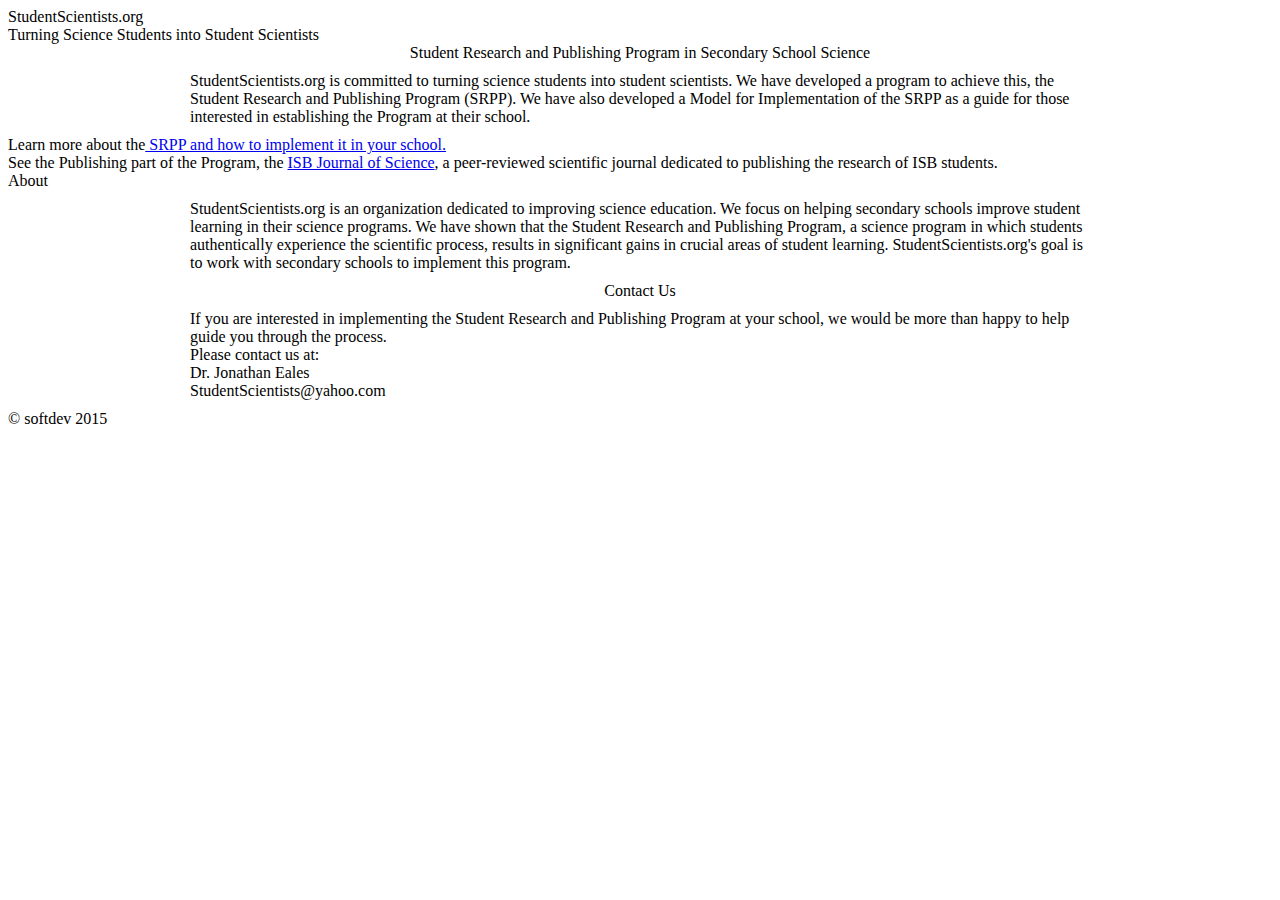
==== index.html @ 252739ad "alskdjf" ====
<html><head>
<link rel="stylesheet" type="text/css" href="style.css">
</head>
<body>
<div class="logoTopLeft">StudentScientists.org</div>
<div class="imageOverlayText">Turning Science Students into Student Scientists</div>
<div id="description"><div class="title">Student Research and Publishing Program in Secondary School Science</div>
<div class="body">StudentScientists.org is committed to turning science students into student scientists.  We have developed a program to achieve this,  the Student Research and Publishing Program (SRPP).  We have also developed a Model for Implementation of the SRPP as a guide for those interested in establishing the Program at their school.<br /></div>
Learn more about the<a href="http://www.studentscientists.org/uploads/3/9/0/0/39003699/studentresearchandpublishing.pdf"> SRPP and how to implement it in your school.</a><br />
See the Publishing part of the Program, the <a href="http://www.isb.ac.th/HS/JoS/">ISB Journal of Science</a>, a peer-reviewed scientific journal dedicated to publishing the research of ISB students.</div>
<div id="about"><div class-"title">About</div>
<div class="body">StudentScientists.org is an organization dedicated to improving science education.  We focus on helping secondary schools improve student learning in their science programs.  We have shown that the Student Research and Publishing Program, a science program in which students authentically experience the scientific process, results in significant gains in crucial areas of student learning.  StudentScientists.org's goal is to work with secondary schools to implement this program.</div></div>
<div id="contact"><div class="title">Contact Us</div>
<div class="body">If you are interested in implementing the Student Research and Publishing Program at your school, we would be more than happy to help guide you through the process.<br />
Please contact us at:<br />
Dr. Jonathan Eales<br />
StudentScientists@yahoo.com</div>
<div class="cred">&copy; softdev 2015</div></body>
</html>
---- style.css ----
body{}
.logoTopLeft{}
.imageOverlayText{}
.title{
text-align:center;}
.body{
width:900px;
margin-left:auto;
margin-right:auto;
margin-top:10px;
margin-bottom:10px;
}
.cred{}
#description{
width:auto;
height:auto;}
#about{}
#contact{}
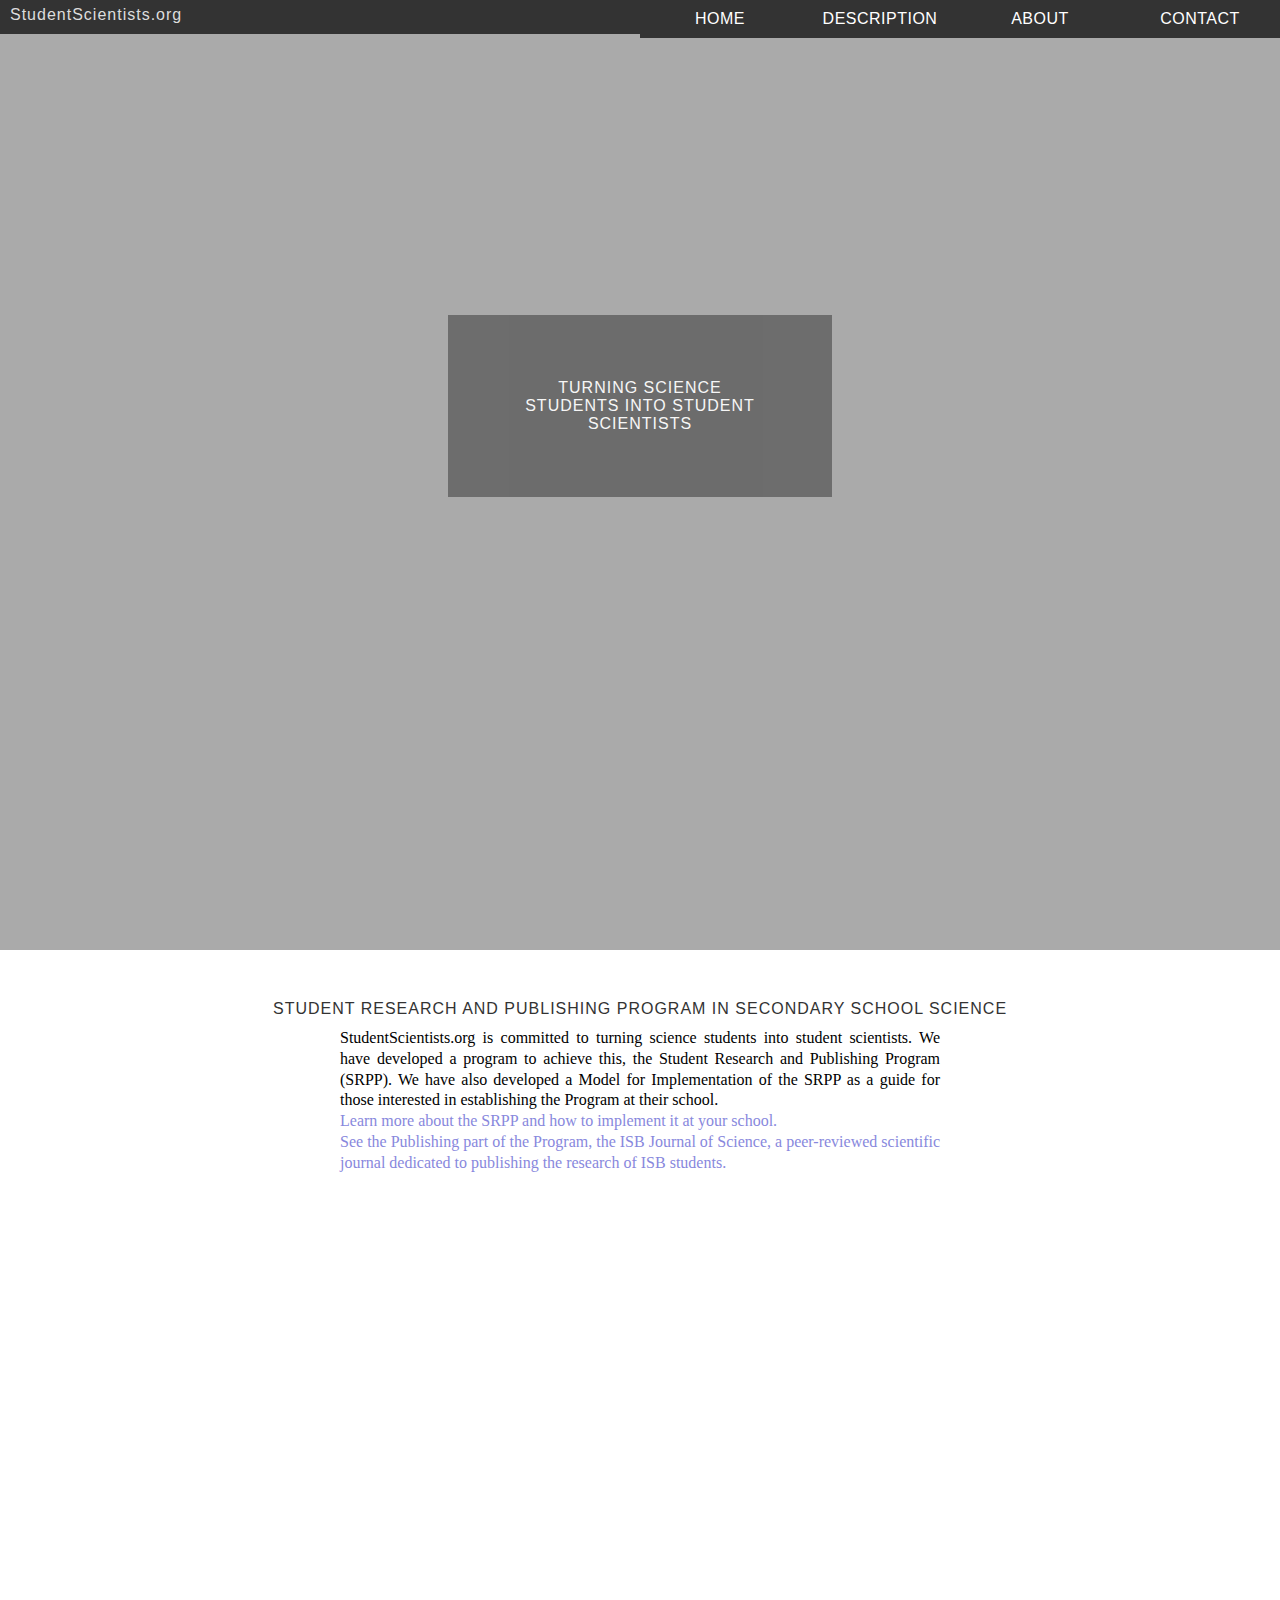
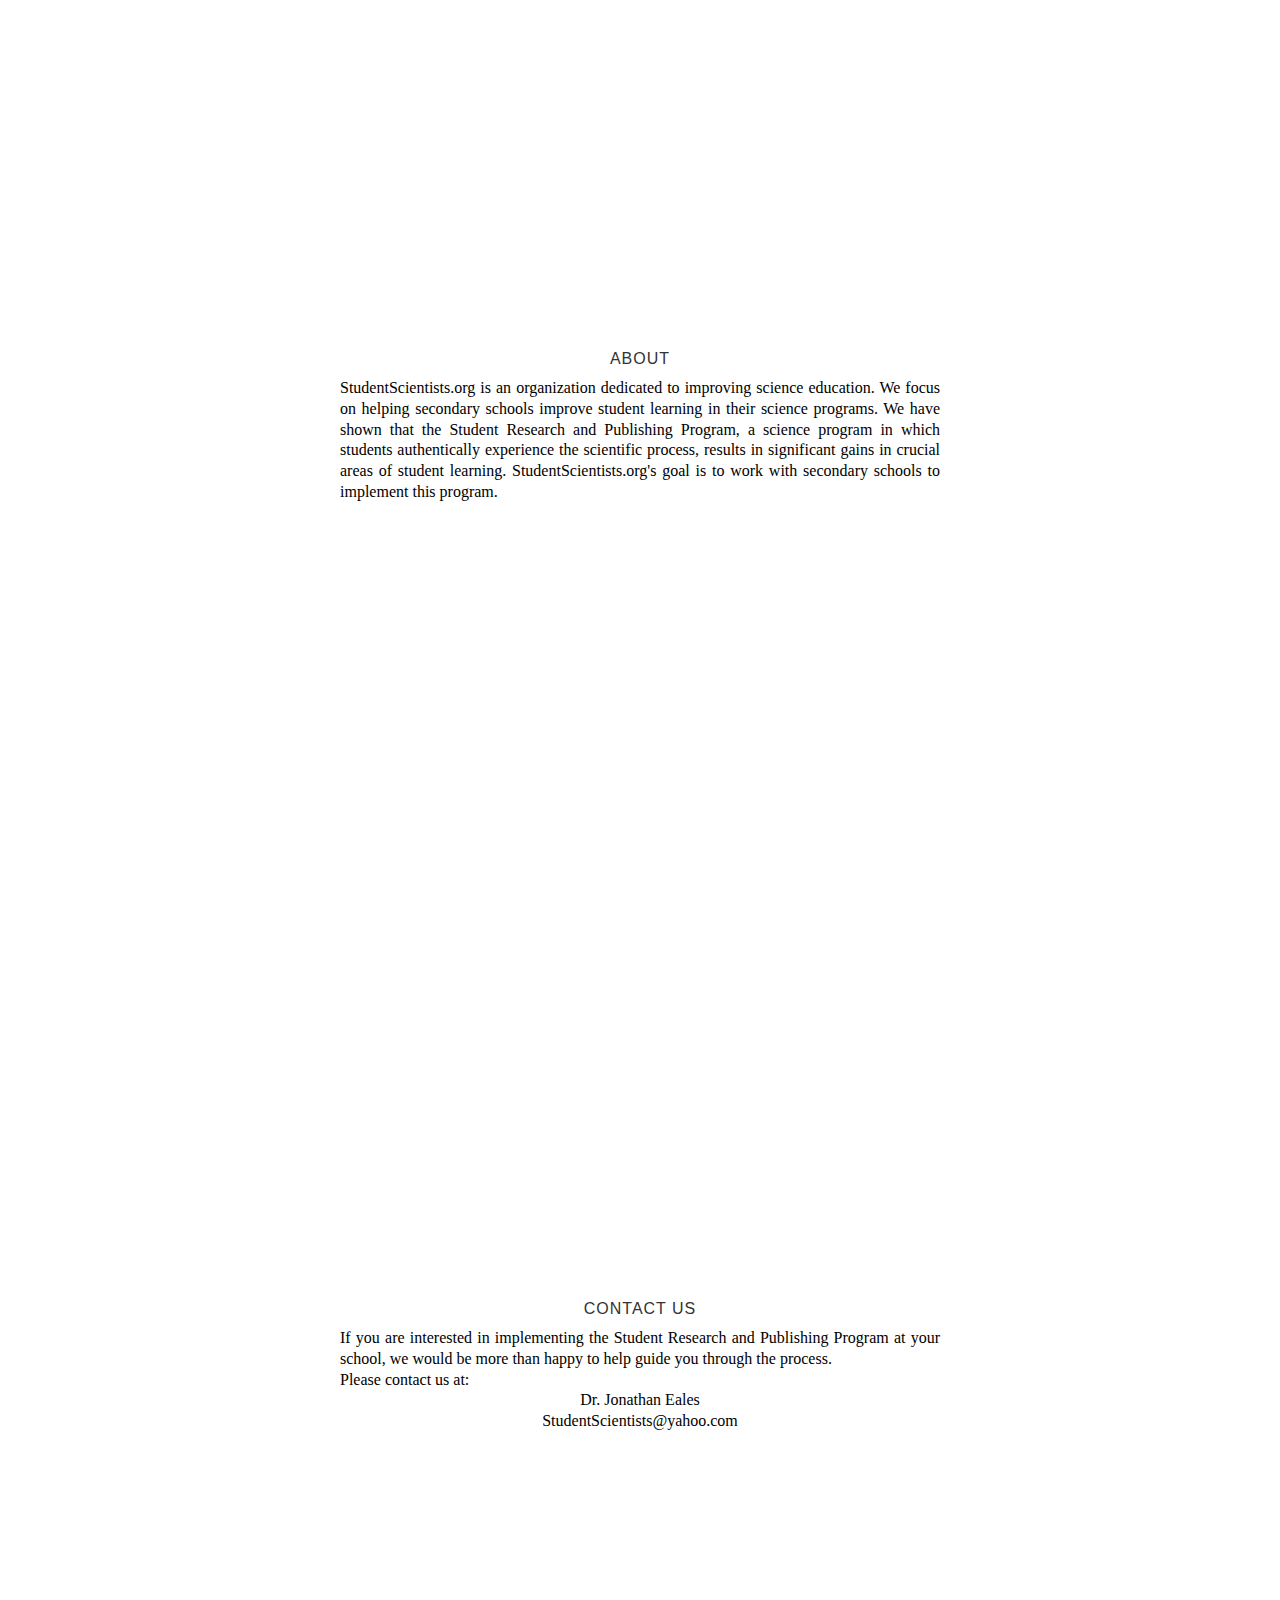
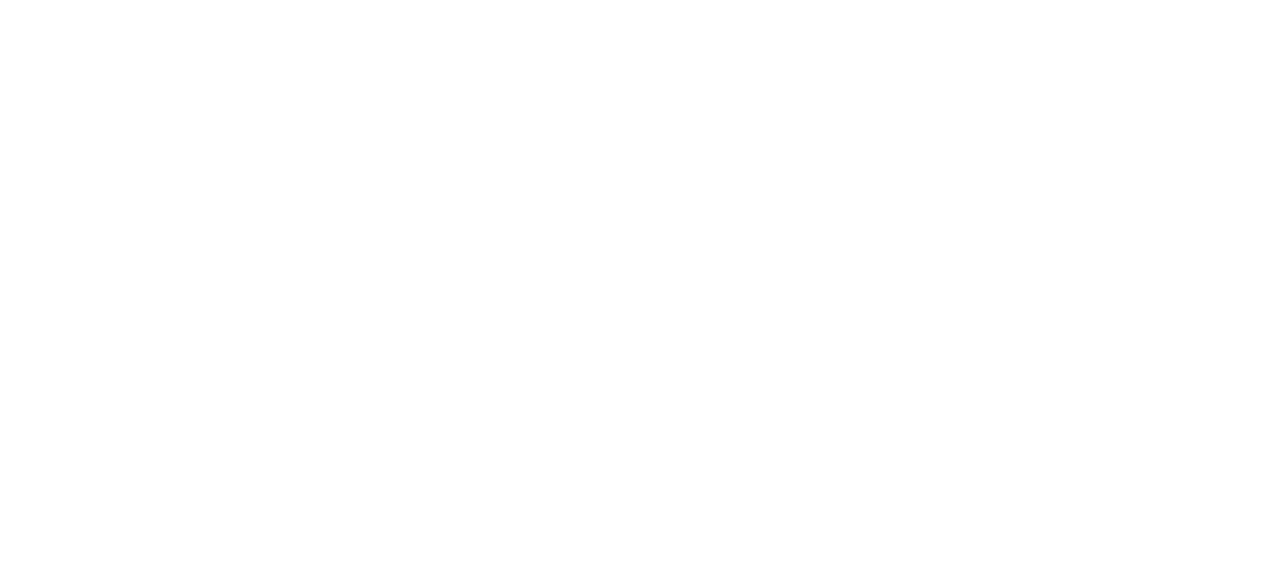
==== commit 16ea2d01: "asdfadf" ====
--- a/index.html
+++ b/index.html
@@ -1,19 +1,78 @@
-<html><head>
-<link rel="stylesheet" type="text/css" href="style.css">
-</head>
-<body>
-<div class="logoTopLeft">StudentScientists.org</div>
-<div class="imageOverlayText">Turning Science Students into Student Scientists</div>
-<div id="description"><div class="title">Student Research and Publishing Program in Secondary School Science</div>
-<div class="body">StudentScientists.org is committed to turning science students into student scientists.  We have developed a program to achieve this,  the Student Research and Publishing Program (SRPP).  We have also developed a Model for Implementation of the SRPP as a guide for those interested in establishing the Program at their school.<br /></div>
-Learn more about the<a href="http://www.studentscientists.org/uploads/3/9/0/0/39003699/studentresearchandpublishing.pdf"> SRPP and how to implement it in your school.</a><br />
-See the Publishing part of the Program, the <a href="http://www.isb.ac.th/HS/JoS/">ISB Journal of Science</a>, a peer-reviewed scientific journal dedicated to publishing the research of ISB students.</div>
-<div id="about"><div class-"title">About</div>
-<div class="body">StudentScientists.org is an organization dedicated to improving science education.  We focus on helping secondary schools improve student learning in their science programs.  We have shown that the Student Research and Publishing Program, a science program in which students authentically experience the scientific process, results in significant gains in crucial areas of student learning.  StudentScientists.org's goal is to work with secondary schools to implement this program.</div></div>
-<div id="contact"><div class="title">Contact Us</div>
-<div class="body">If you are interested in implementing the Student Research and Publishing Program at your school, we would be more than happy to help guide you through the process.<br />
-Please contact us at:<br />
-Dr. Jonathan Eales<br />
-StudentScientists@yahoo.com</div>
-<div class="cred">&copy; softdev 2015</div></body>
+<html>
+  <head>
+    <link rel="stylesheet" type="text/css" href="style.css">
+  </head>
+  <body>
+    <div class="navbar">
+      <ul>
+        <li>
+          <a href="#contact">
+            Contact
+          </a>
+        </li>
+        <li>
+          <a href="#about">
+            About
+          </a>
+        </li>
+             <li>
+          <a href="#description">
+            Description
+          </a>
+        </li>
+          <li>
+          <a href="#home">
+            Home
+          </a>
+        </li>
+      </ul>
+      <div class="logoTopLeft">
+        <a href="/index.html">StudentScientists.org</a>
+      </div>
+  </div>
+  <div id="home">
+    <div class="imageOverlayText">
+      Turning Science Students into Student Scientists
+    </div>
+  </div>
+  <div id="description">
+    <div class="title">
+      Student Research and Publishing Program in Secondary School Science
+    </div>
+    <div class="body">
+      StudentScientists.org is committed to turning science students into student scientists.  We have developed a program to achieve this,  the Student Research and Publishing Program (SRPP).  We have also developed a Model for Implementation of the SRPP as a guide for those interested in establishing the Program at their school.
+      <br />
+     <a href="http://www.studentscientists.org/uploads/3/9/0/0/39003699/studentresearchandpublishing.pdf">
+         <!--i have no idea why this is broken or how to fix it, it works when i link to google but not when i link to the actual pdf. this is in firefox fyi-->Learn more about the SRPP and how to implement it at your school.</a>
+      <br />
+      <a href="http://www.isb.ac.th/HS/JoS/">
+        See the Publishing part of the Program, the ISB Journal of Science, a peer-reviewed scientific journal dedicated to publishing the research of ISB students.
+      </a>
+     
+    </div>
+  </div>
+  <div id="about">
+    <div class="title">
+      About
+    </div>
+    <div class="body">
+      StudentScientists.org is an organization dedicated to improving science education.  We focus on helping secondary schools improve student learning in their science programs.  We have shown that the Student Research and Publishing Program, a science program in which students authentically experience the scientific process, results in significant gains in crucial areas of student learning.  StudentScientists.org's goal is to work with secondary schools to implement this program.
+    </div>
+  </div>
+  <div id="contact">
+    <div class="title">
+      Contact Us
+    </div>
+    <div class="body">
+      If you are interested in implementing the Student Research and Publishing Program at your school, we would be more than happy to help guide you through the process.
+      <br />
+      Please contact us at:
+      <center>Dr. Jonathan Eales</center>
+      <center>StudentScientists@yahoo.com</center>
+    </div>
+    <div class="cred">
+      &copy; softdev 2015
+    </div>
+  </div>
+  </body>
 </html>--- a/style.css
+++ b/style.css
@@ -1,18 +1,157 @@
-body{}
-.logoTopLeft{}
-.imageOverlayText{}
-.title{
-text-align:center;}
-.body{
-width:900px;
+body {
+font-family:Garamond,serif;
+margin:0;
+}
+
+a {
+color:#88d;
+text-decoration:none;
+transition:color .5s;
+-moz-transition:color .5s;
+-o-transition:color .5s;
+-webkit-transition:color .5s;
+}
+
+a:hover {
+color:#ddd;
+transition:color .5s;
+-moz-transition:color .5s;
+-o-transition:color .5s;
+-webkit-transition:color .5s;
+}
+
+.navbar {
+width:100%;
+background-color:#333;
+position:fixed;
+z-index:99999;
+top:0;
+}
+
+.navbar ul {
+list-style-type:none;
+overflow:hidden;
+margin:0;
+padding:0;
+}
+
+.navbar li {
+float:right;
+text-align:center;
+text-decoration:none;
+text-transform:uppercase;
+font-family:Futura, sans-serif;
+letter-spacing: .5px;
+}
+
+.navbar a:link,a:visited {
+display:block;
+width:140px;
+height:auto;
+color:#FFF;
+background-color:#333;
+transition:background-color .9s;
+-moz-transition:background-color .9s;
+-o-transition:background-color .9s;
+-webkit-transition:background-color .9s;
+padding:10px;
+}
+
+.navbar a:hover,a:active {
+background-color:#555;
+transition:background-color .9s;
+-moz-transition:background-color .9s;
+-o-transition:background-color .9s;
+-webkit-transition:background-color .9s;
+}
+
+.logoTopLeft {
+margin-top:-42px;
+}
+
+.logoTopLeft a {
+font-family:Futura,sans-serif;
+font-weight:300;
+letter-spacing:1px;
+text-transform:none;
+font-style:normal;
+color:#FFF;
+padding:12px 10px 10px 20px;
+transition:color .5s;
+-moz-transition:color .5s;
+-o-transition:color .5s;
+-webkit-transition:color .5s;
+}
+
+.logoTopLeft a:hover,a:active {
+background-color:transparent;
+color:#ddd;
+transition:color .5s;
+-moz-transition:color .5s;
+-o-transition:color .5s;
+-webkit-transition:color .5s;
+}
+
+.imageOverlayText {
+width:20%;
+height:auto;
+background:#666;
+position:absolute;
+top:35%;
+left:35%;
+font-family:Futura, sans-serif;
+letter-spacing:1px;
+text-align:center;
+text-transform:uppercase;
+color:#fff;
+opacity:0.9;
+padding:5%;
+}
+
+
+.title {
+font-family:Futura, sans-serif;
+letter-spacing:1px;
+text-align:center;
+text-transform:uppercase;
+color:#333;
+}
+
+.body {
+width:600px;
 margin-left:auto;
 margin-right:auto;
 margin-top:10px;
-margin-bottom:10px;
+line-height:130%;
+text-align: justify;
 }
-.cred{}
-#description{
-width:auto;
-height:auto;}
-#about{}
-#contact{}+
+.cred {
+position:fixed;
+bottom:0;
+width:100%;
+text-align:center;
+z-index:-1;
+}
+
+#contact {
+background:#fff;
+padding-top:50px;
+width:100%;
+height:90%;
+margin-bottom:5%;
+}
+
+#home {
+background:#aaa;
+padding-top:50px;
+width:100%;
+height:100%;
+}
+
+#description,#about {
+background:#fff;
+padding-top:50px;
+width:100%;
+height:100%;
+}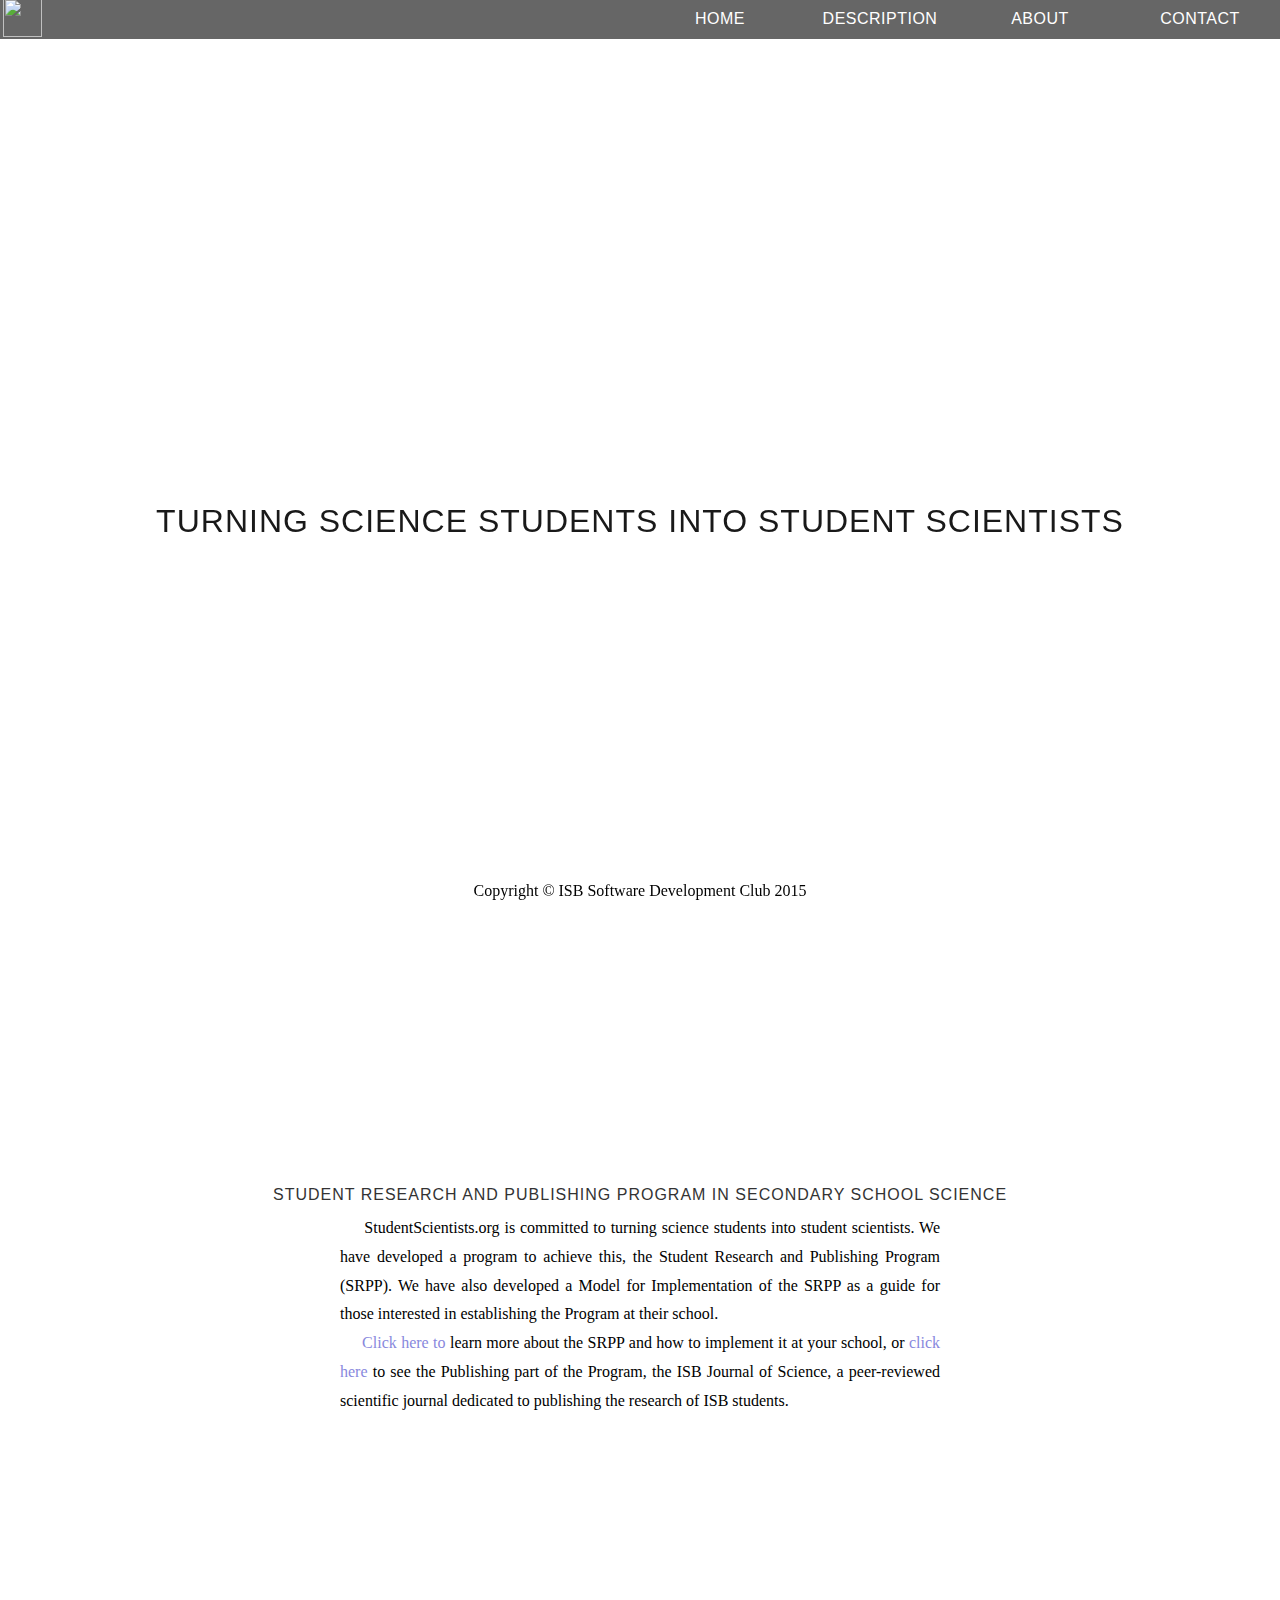
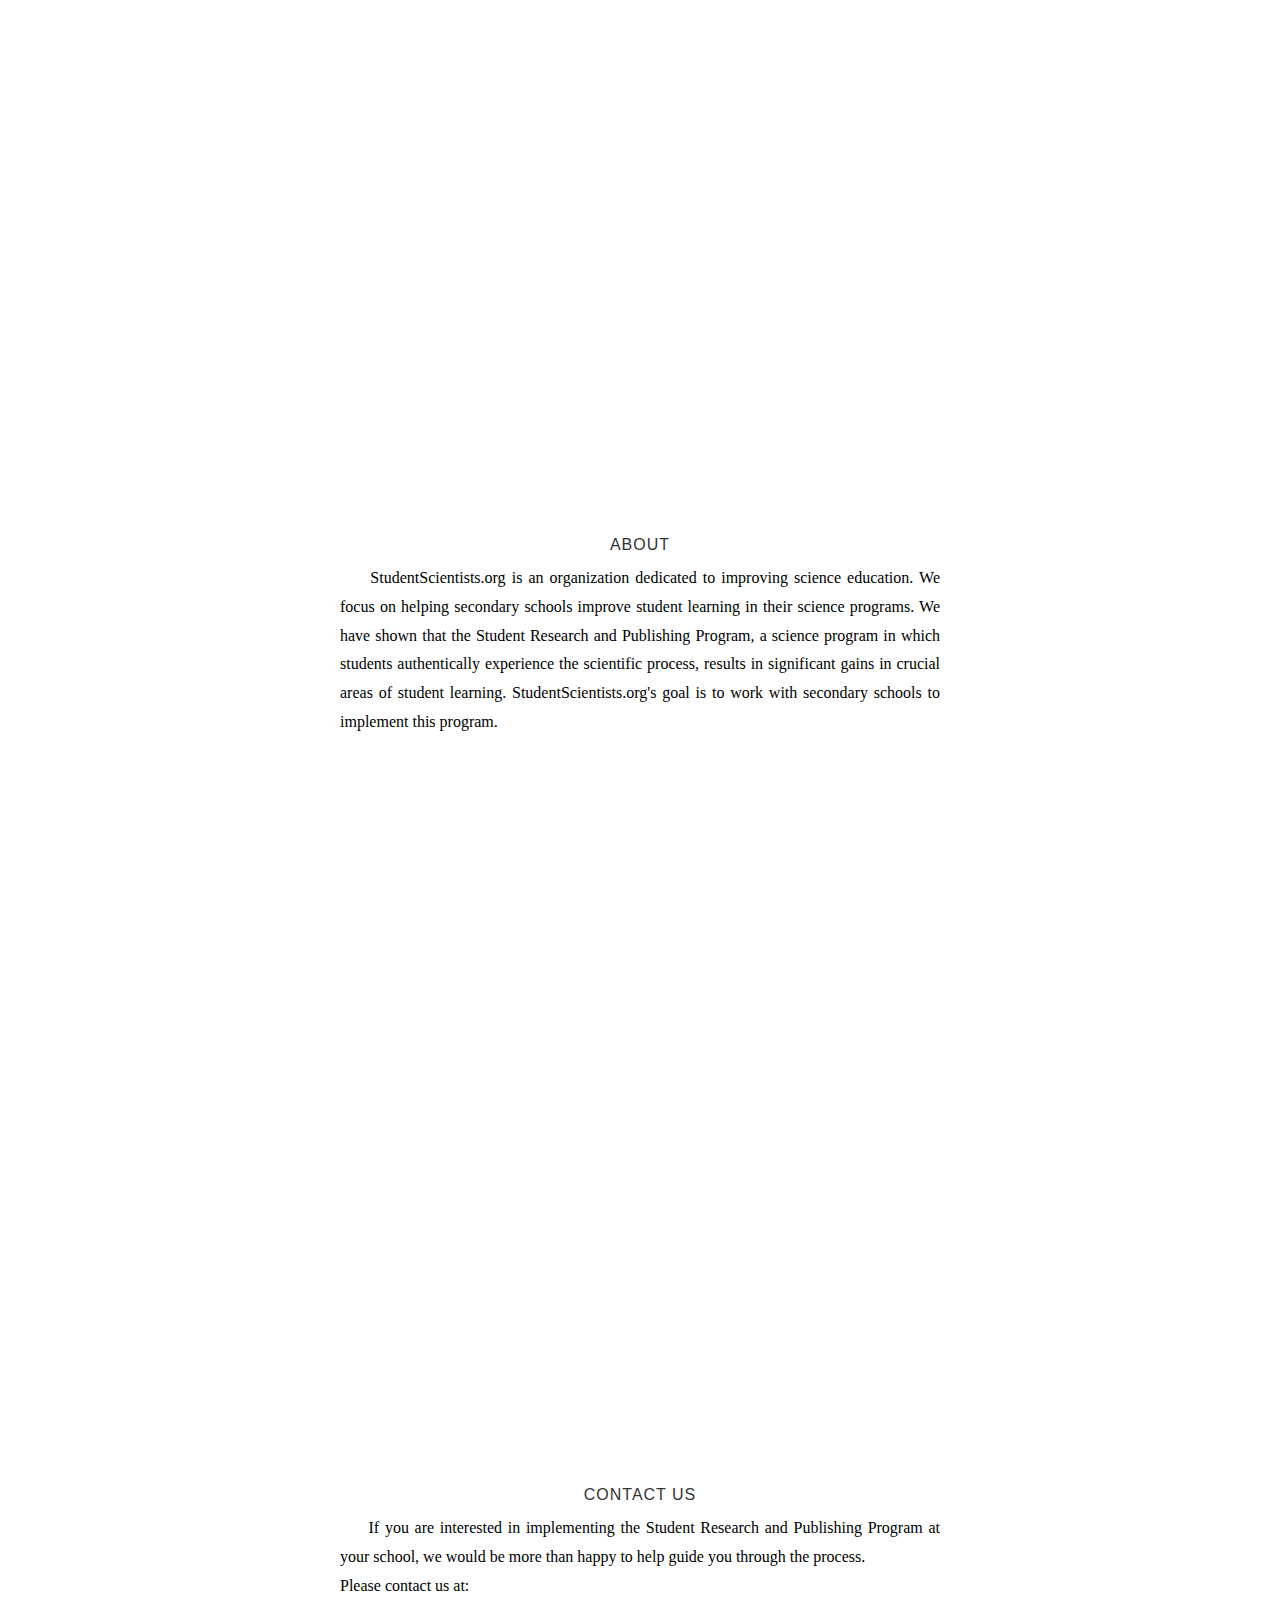
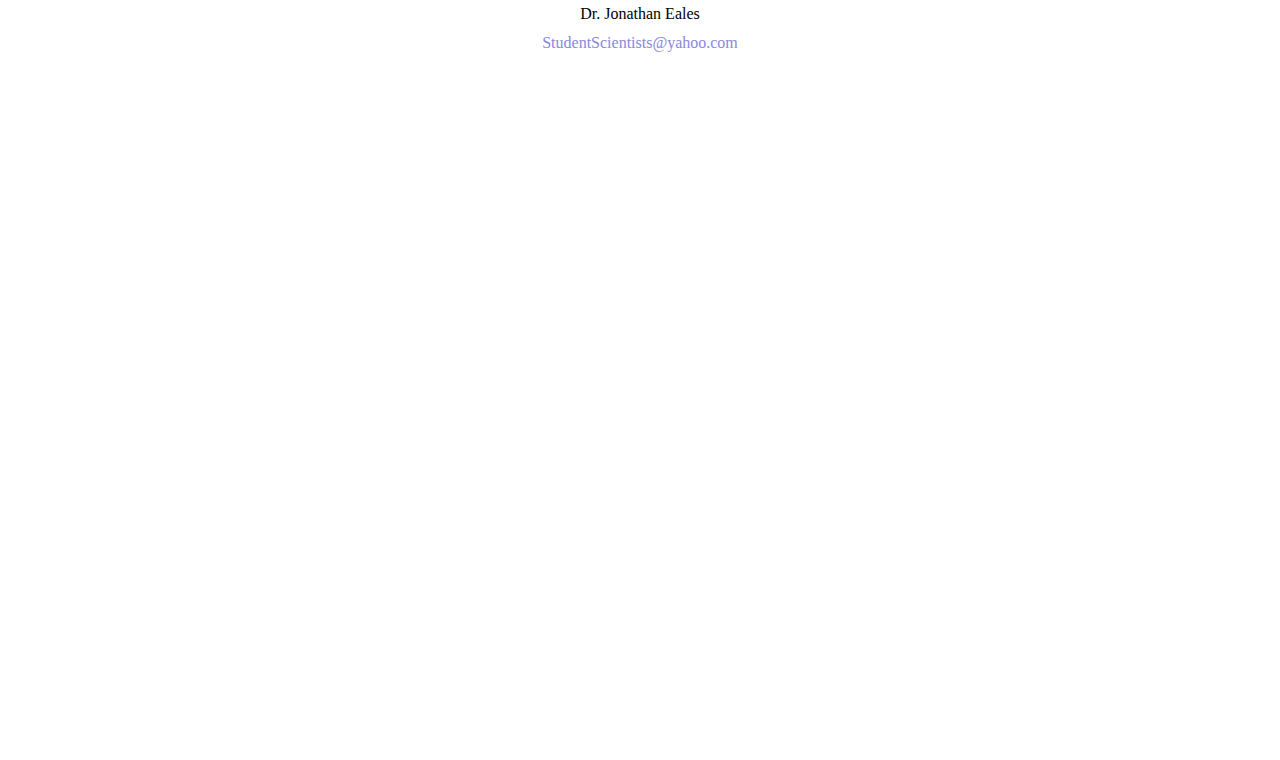
==== commit d2fce333: "slkdfjlaskdfjlasdflasdf" ====
--- a/index.html
+++ b/index.html
@@ -3,7 +3,7 @@
     <link rel="stylesheet" type="text/css" href="style.css">
   </head>
   <body>
-    <div class="navbar">
+    <div id="navbar">
       <ul>
         <li>
           <a href="#contact">
@@ -27,7 +27,7 @@
         </li>
       </ul>
       <div class="logoTopLeft">
-        <a href="/index.html">StudentScientists.org</a>
+        <img src="StudentScientistsLogo.png" href="index.html" height="39px">
       </div>
   </div>
   <div id="home">
@@ -40,15 +40,10 @@
       Student Research and Publishing Program in Secondary School Science
     </div>
     <div class="body">
-      StudentScientists.org is committed to turning science students into student scientists.  We have developed a program to achieve this,  the Student Research and Publishing Program (SRPP).  We have also developed a Model for Implementation of the SRPP as a guide for those interested in establishing the Program at their school.
-      <br />
-     <a href="http://www.studentscientists.org/uploads/3/9/0/0/39003699/studentresearchandpublishing.pdf">
-         <!--i have no idea why this is broken or how to fix it, it works when i link to google but not when i link to the actual pdf. this is in firefox fyi-->Learn more about the SRPP and how to implement it at your school.</a>
-      <br />
-      <a href="http://www.isb.ac.th/HS/JoS/">
-        See the Publishing part of the Program, the ISB Journal of Science, a peer-reviewed scientific journal dedicated to publishing the research of ISB students.
-      </a>
-     
+      &nbsp;&nbsp;&nbsp;&nbsp; StudentScientists.org is committed to turning science students into student scientists.  We have developed a program to achieve this,  the Student Research and Publishing Program (SRPP).  We have also developed a Model for Implementation of the SRPP as a guide for those interested in establishing the Program at their school.
+        <br />
+         &nbsp;&nbsp;&nbsp;&nbsp;<a href="documents/studentresearchandpublishing.pdf" target="_blank">
+Click here to</a> learn more about the SRPP and how to implement it at your school, or <a href="http://www.isb.ac.th/HS/JoS/" target="_blank">click here</a> to see the Publishing part of the Program, the ISB Journal of Science, a peer-reviewed scientific journal dedicated to publishing the research of ISB students.
     </div>
   </div>
   <div id="about">
@@ -56,7 +51,7 @@
       About
     </div>
     <div class="body">
-      StudentScientists.org is an organization dedicated to improving science education.  We focus on helping secondary schools improve student learning in their science programs.  We have shown that the Student Research and Publishing Program, a science program in which students authentically experience the scientific process, results in significant gains in crucial areas of student learning.  StudentScientists.org's goal is to work with secondary schools to implement this program.
+      &nbsp;&nbsp;&nbsp;&nbsp; StudentScientists.org is an organization dedicated to improving science education.  We focus on helping secondary schools improve student learning in their science programs.  We have shown that the Student Research and Publishing Program, a science program in which students authentically experience the scientific process, results in significant gains in crucial areas of student learning.  StudentScientists.org's goal is to work with secondary schools to implement this program.
     </div>
   </div>
   <div id="contact">
@@ -64,14 +59,15 @@
       Contact Us
     </div>
     <div class="body">
-      If you are interested in implementing the Student Research and Publishing Program at your school, we would be more than happy to help guide you through the process.
+     &nbsp;&nbsp;&nbsp;&nbsp; If you are interested in implementing the Student Research and Publishing Program at your school, we would be more than happy to help guide you through the process.
       <br />
       Please contact us at:
+      <br/>
       <center>Dr. Jonathan Eales</center>
-      <center>StudentScientists@yahoo.com</center>
+        <center><a href="mailto:studentscientists@yahoo.com" target="_top">StudentScientists@yahoo.com</a></center>
     </div>
     <div class="cred">
-      &copy; softdev 2015
+      Copyright &copy; ISB Software Development Club 2015
     </div>
   </div>
   </body>
--- a/style.css
+++ b/style.css
@@ -1,9 +1,10 @@
 body {
 font-family:Garamond,serif;
 margin:0;
+overflow: hidden;
 }
 
-a {
+a,a:visited {
 color:#88d;
 text-decoration:none;
 transition:color .5s;
@@ -12,7 +13,7 @@
 -webkit-transition:color .5s;
 }
 
-a:hover {
+a:hover,a:active {
 color:#ddd;
 transition:color .5s;
 -moz-transition:color .5s;
@@ -20,22 +21,22 @@
 -webkit-transition:color .5s;
 }
 
-.navbar {
+#navbar {
 width:100%;
-background-color:#333;
+background-color:#666;
 position:fixed;
 z-index:99999;
 top:0;
 }
 
-.navbar ul {
+#navbar ul {
 list-style-type:none;
 overflow:hidden;
 margin:0;
 padding:0;
 }
 
-.navbar li {
+#navbar li {
 float:right;
 text-align:center;
 text-decoration:none;
@@ -44,12 +45,12 @@
 letter-spacing: .5px;
 }
 
-.navbar a:link,a:visited {
+#navbar a{
 display:block;
 width:140px;
 height:auto;
 color:#FFF;
-background-color:#333;
+background-color:#666;
 transition:background-color .9s;
 -moz-transition:background-color .9s;
 -o-transition:background-color .9s;
@@ -57,7 +58,7 @@
 padding:10px;
 }
 
-.navbar a:hover,a:active {
+#navbar a:hover,a:active {
 background-color:#555;
 transition:background-color .9s;
 -moz-transition:background-color .9s;
@@ -66,46 +67,24 @@
 }
 
 .logoTopLeft {
-margin-top:-42px;
-}
-
-.logoTopLeft a {
-font-family:Futura,sans-serif;
-font-weight:300;
-letter-spacing:1px;
-text-transform:none;
-font-style:normal;
-color:#FFF;
-padding:12px 10px 10px 20px;
-transition:color .5s;
--moz-transition:color .5s;
--o-transition:color .5s;
--webkit-transition:color .5s;
-}
-
-.logoTopLeft a:hover,a:active {
-background-color:transparent;
-color:#ddd;
-transition:color .5s;
--moz-transition:color .5s;
--o-transition:color .5s;
--webkit-transition:color .5s;
+margin-top:-41px;
+height:41px;
+padding-left:3px;
+    padding-top:1px;
 }
 
 .imageOverlayText {
-width:20%;
-height:auto;
-background:#666;
-position:absolute;
-top:35%;
-left:35%;
+width:100%;
+height:10%;
+position:relative;
+    top:40%;
 font-family:Futura, sans-serif;
+font-size:2em;
 letter-spacing:1px;
 text-align:center;
 text-transform:uppercase;
-color:#fff;
+color:#000;
 opacity:0.9;
-padding:5%;
 }
 
 
@@ -122,7 +101,7 @@
 margin-left:auto;
 margin-right:auto;
 margin-top:10px;
-line-height:130%;
+line-height:180%;
 text-align: justify;
 }
 
@@ -143,10 +122,19 @@
 }
 
 #home {
-background:#aaa;
+<<<<<<< Updated upstream
+height: 64%;
+margin: 93px 0px;
+=======
+background-image: url("placeholder.jpg");
+    background-repeat: no-repeat;
+    background-size: 100%;
+    background-position: center;
 padding-top:50px;
 width:100%;
 height:100%;
+
+>>>>>>> Stashed changes
 }
 
 #description,#about {
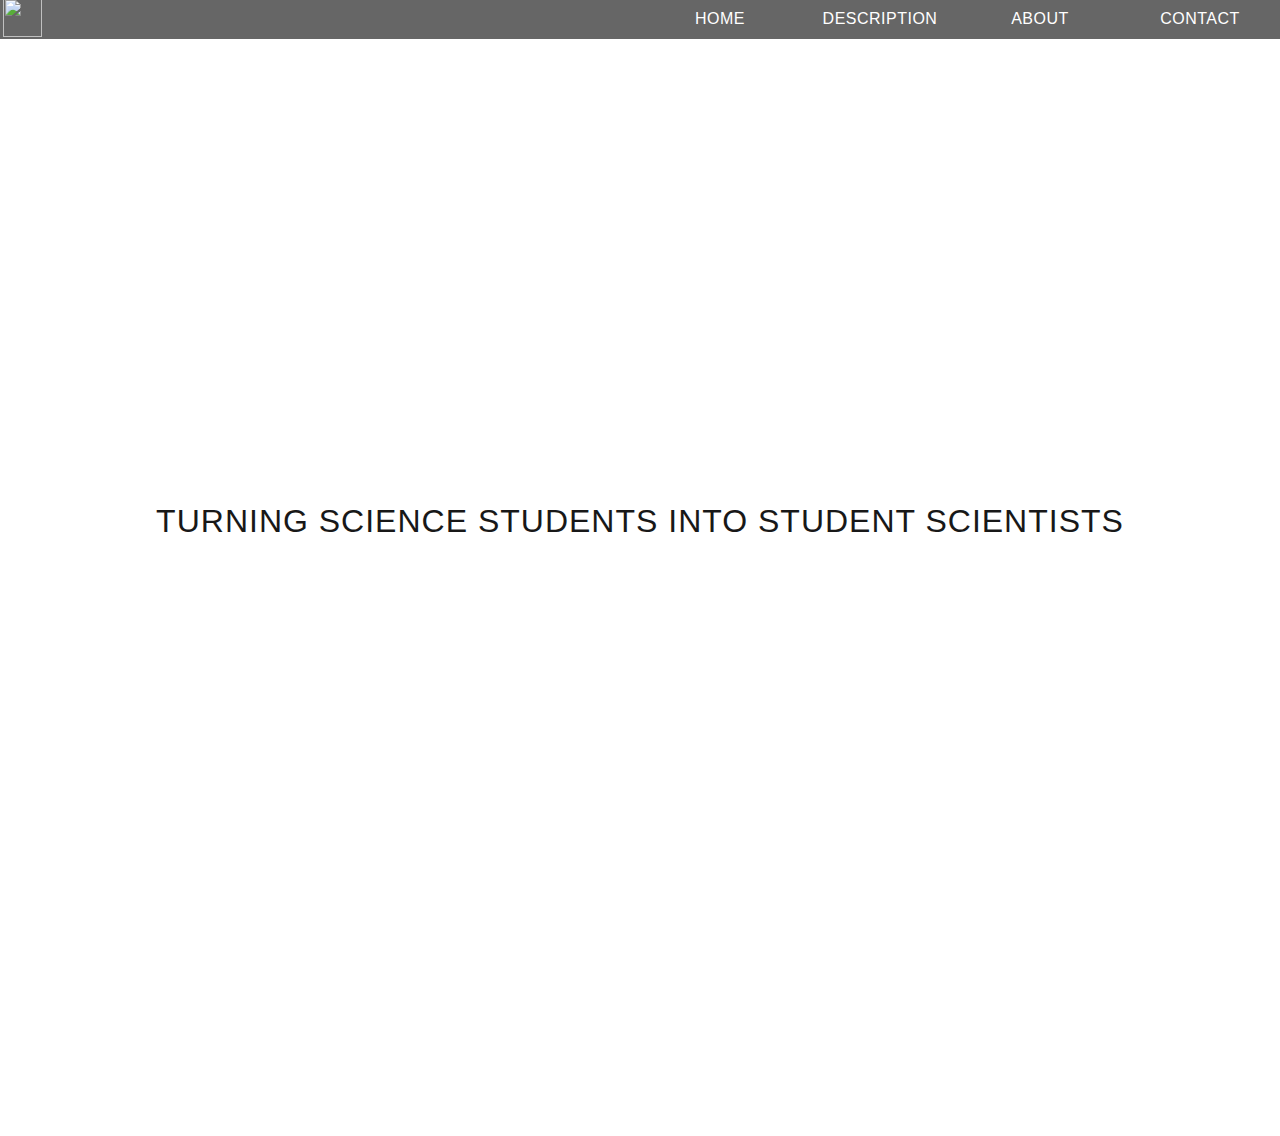
==== commit 399d6eb6: "pages for days" ====
--- a/index.html
+++ b/index.html
@@ -35,40 +35,6 @@
       Turning Science Students into Student Scientists
     </div>
   </div>
-  <div id="description">
-    <div class="title">
-      Student Research and Publishing Program in Secondary School Science
-    </div>
-    <div class="body">
-      &nbsp;&nbsp;&nbsp;&nbsp; StudentScientists.org is committed to turning science students into student scientists.  We have developed a program to achieve this,  the Student Research and Publishing Program (SRPP).  We have also developed a Model for Implementation of the SRPP as a guide for those interested in establishing the Program at their school.
-        <br />
-         &nbsp;&nbsp;&nbsp;&nbsp;<a href="documents/studentresearchandpublishing.pdf" target="_blank">
-Click here to</a> learn more about the SRPP and how to implement it at your school, or <a href="http://www.isb.ac.th/HS/JoS/" target="_blank">click here</a> to see the Publishing part of the Program, the ISB Journal of Science, a peer-reviewed scientific journal dedicated to publishing the research of ISB students.
-    </div>
-  </div>
-  <div id="about">
-    <div class="title">
-      About
-    </div>
-    <div class="body">
-      &nbsp;&nbsp;&nbsp;&nbsp; StudentScientists.org is an organization dedicated to improving science education.  We focus on helping secondary schools improve student learning in their science programs.  We have shown that the Student Research and Publishing Program, a science program in which students authentically experience the scientific process, results in significant gains in crucial areas of student learning.  StudentScientists.org's goal is to work with secondary schools to implement this program.
-    </div>
-  </div>
-  <div id="contact">
-    <div class="title">
-      Contact Us
-    </div>
-    <div class="body">
-     &nbsp;&nbsp;&nbsp;&nbsp; If you are interested in implementing the Student Research and Publishing Program at your school, we would be more than happy to help guide you through the process.
-      <br />
-      Please contact us at:
-      <br/>
-      <center>Dr. Jonathan Eales</center>
-        <center><a href="mailto:studentscientists@yahoo.com" target="_top">StudentScientists@yahoo.com</a></center>
-    </div>
-    <div class="cred">
-      Copyright &copy; ISB Software Development Club 2015
-    </div>
-  </div>
+ 
   </body>
 </html>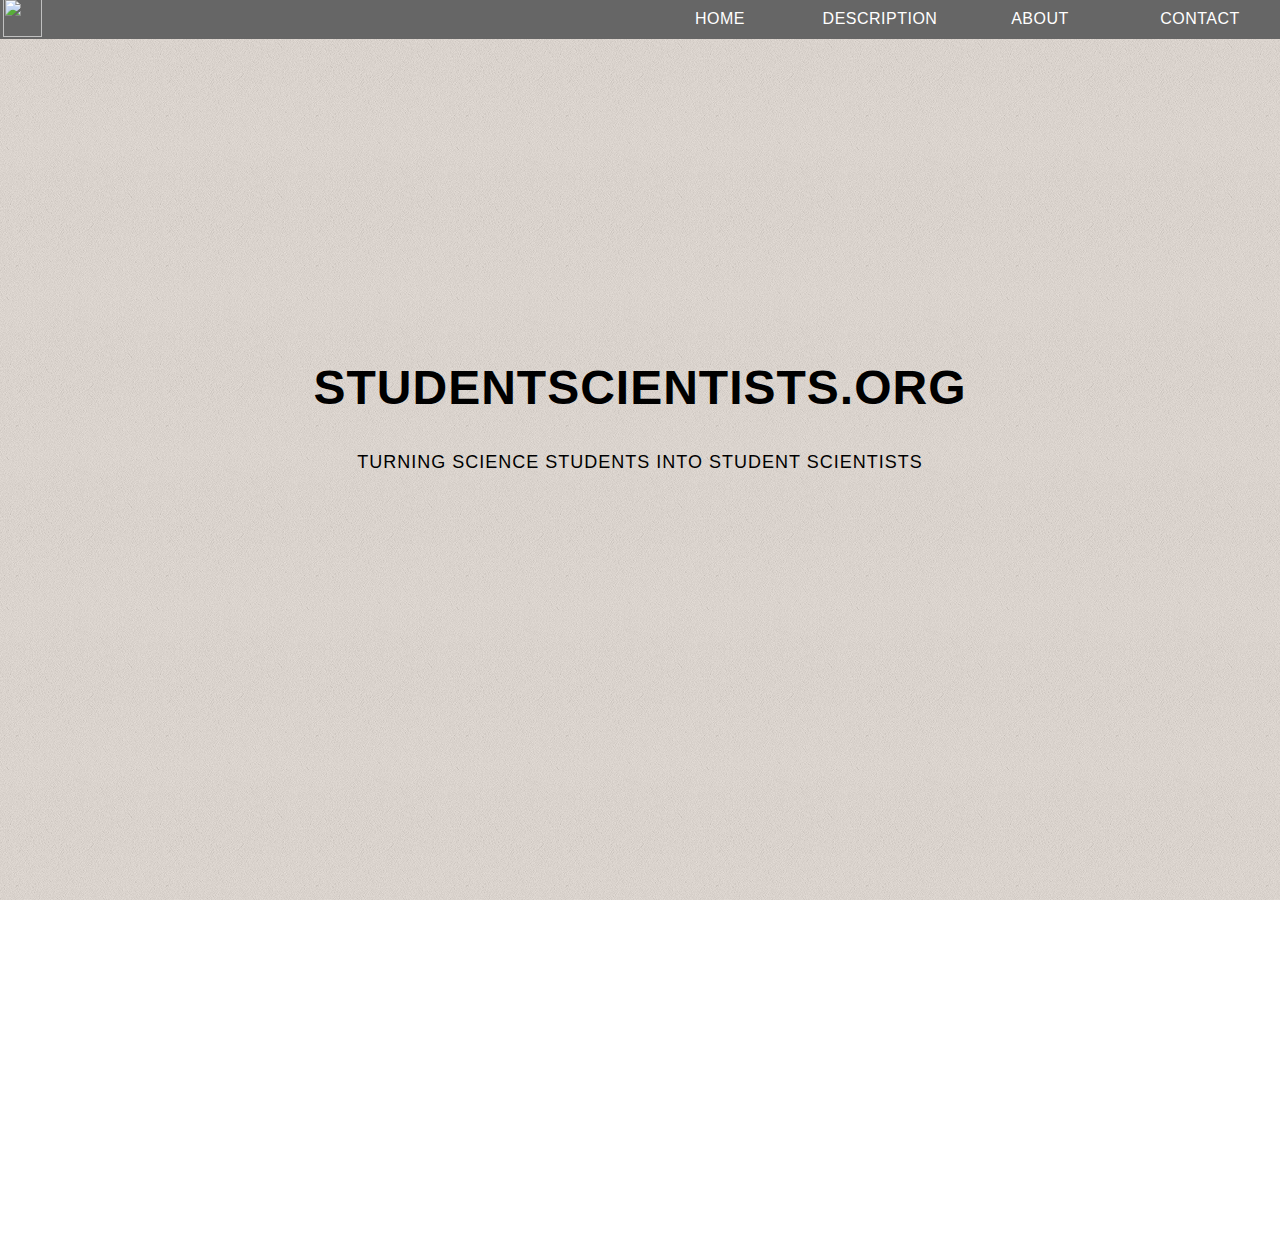
==== commit 94f69fcd: "Fixed Background Image" ====
--- a/index.html
+++ b/index.html
@@ -2,39 +2,54 @@
   <head>
     <link rel="stylesheet" type="text/css" href="style.css">
   </head>
+<style>
+body, html { 
+    overflow-x: hidden; 
+    overflow-y: hidden;
+	background:url('background.png');
+	
+}
+</style>
+    
   <body>
     <div id="navbar">
       <ul>
         <li>
-          <a href="#contact">
+         <a href= "contact.html">
             Contact
           </a>
         </li>
         <li>
-          <a href="#about">
+          <a href= "about.html">
             About
           </a>
         </li>
              <li>
-          <a href="#description">
+          <a href= "description.html">
             Description
           </a>
         </li>
           <li>
-          <a href="#home">
+          <a href="index.html">
             Home
           </a>
         </li>
       </ul>
+        
       <div class="logoTopLeft">
         <img src="StudentScientistsLogo.png" href="index.html" height="39px">
       </div>
+        
   </div>
-  <div id="home">
     <div class="imageOverlayText">
-      Turning Science Students into Student Scientists
+        
+       <b><font size="7"> StudentScientists.org </font></b>
+        </br>
+        </br>
+    <font size="4"> Turning Science Students into Student Scientists </font>
     </div>
-  </div>
  
+
   </body>
+
 </html>--- a/style.css
+++ b/style.css
@@ -1,7 +1,13 @@
+body, html { 
+    overflow-x: hidden; 
+    overflow-y: hidden;
+}
 body {
 font-family:Garamond,serif;
 margin:0;
 overflow: hidden;
+background:url('background.png');
+
 }
 
 a,a:visited {
@@ -75,16 +81,15 @@
 
 .imageOverlayText {
 width:100%;
-height:10%;
+height:100%;
 position:relative;
     top:40%;
-font-family:Futura, sans-serif;
+font-family: Futura, sans-serif;
 font-size:2em;
 letter-spacing:1px;
 text-align:center;
 text-transform:uppercase;
-color:#000;
-opacity:0.9;
+
 }
 
 
@@ -105,6 +110,14 @@
 text-align: justify;
 }
 
+.textContainer{
+position: relative;
+top: 50%;
+transform:translateY(-50%); 
+ margin-top:-21px;
+}
+
+
 .cred {
 position:fixed;
 bottom:0;
@@ -114,7 +127,6 @@
 }
 
 #contact {
-background:#fff;
 padding-top:50px;
 width:100%;
 height:90%;
@@ -138,7 +150,6 @@
 }
 
 #description,#about {
-background:#fff;
 padding-top:50px;
 width:100%;
 height:100%;
